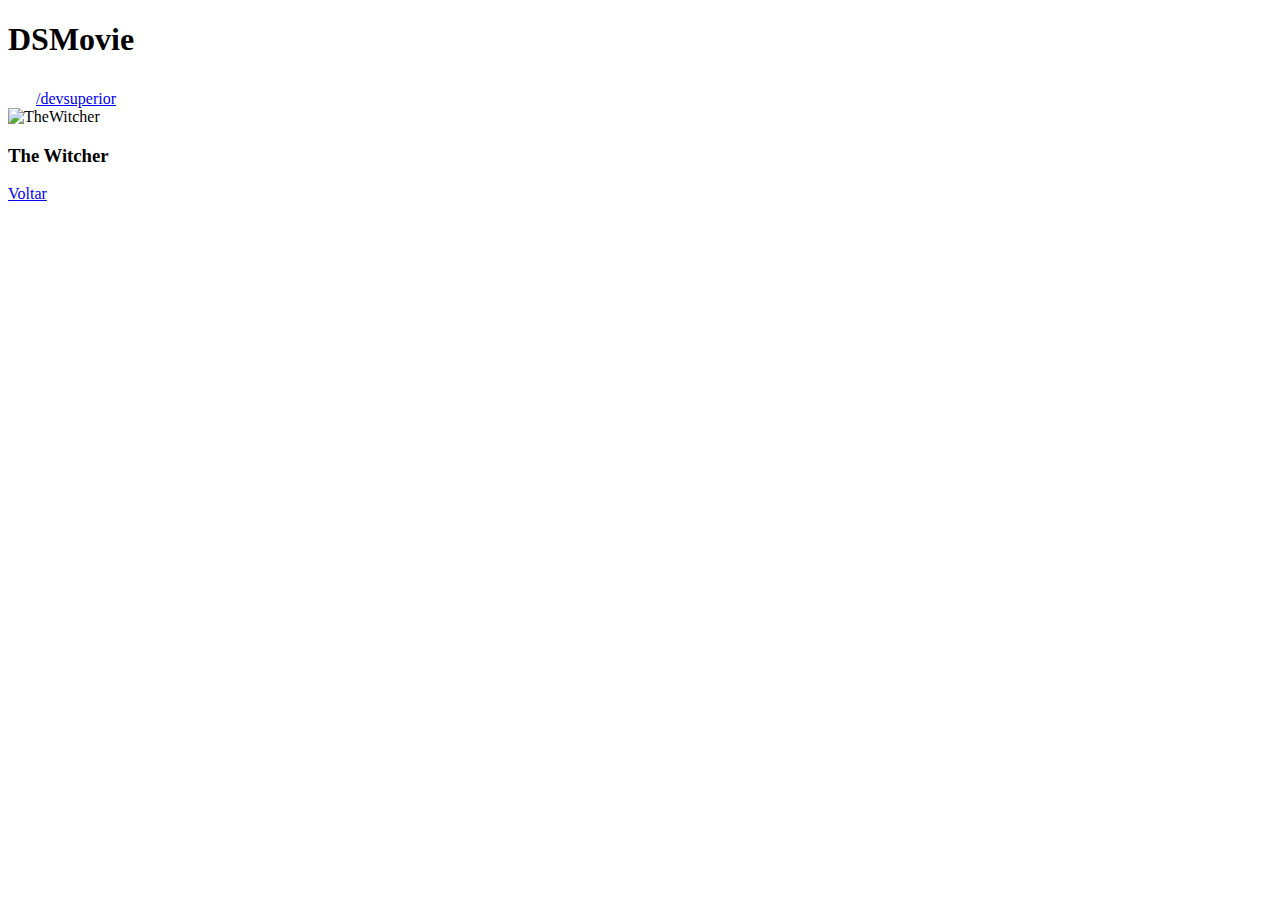
==== form.html @ 0297cc96 "Formulário PARTE 1" ====
<!DOCTYPE html>
<html lang="en">

<head>
    <meta charset="UTF-8">
    <meta http-equiv="X-UA-Compatible" content="IE=edge">
    <meta name="viewport" content="width=device-width, initial-scale=1.0">
    <title>Projeto DSMovie</title>

    <link href="https://cdn.jsdelivr.net/npm/bootstrap@5.1.3/dist/css/bootstrap.min.css" rel="stylesheet"
        integrity="sha384-1BmE4kWBq78iYhFldvKuhfTAU6auU8tT94WrHftjDbrCEXSU1oBoqyl2QvZ6jIW3" crossorigin="anonymous">


    <link rel="stylesheet" href="css/styles.css">
</head>

<body>
    <header>
        <nav class="container">
            <h1>DSMovie</h1>
            <div class="dsmovie-contact-container">
                <img src="img/github.svg" alt="logoGithub">
                <a href="https://github.com/LucianaGonSilva">/devsuperior</a>
            </div>
        </nav>
    </header>

    <main>
        <section id="dsmovie-form-section">

            <div class="container dsmovie-form-container">

                <div>
                    <div class="dsmovie-card">
                        <img src="https://www.themoviedb.org/t/p/w533_and_h300_bestv2/jBJWaqoSCiARWtfV0GlqHrcdidd.jpg"
                            alt="TheWitcher">
                        <div class="dsmovie-card-description">
                            <h3>The Witcher</h3>
                            <a class="dsmovie-btn" href="index.html">Voltar</a>
                        </div>
                    </div>
                </div>

            </div>

        </section>
    </main>

</body>

</html>
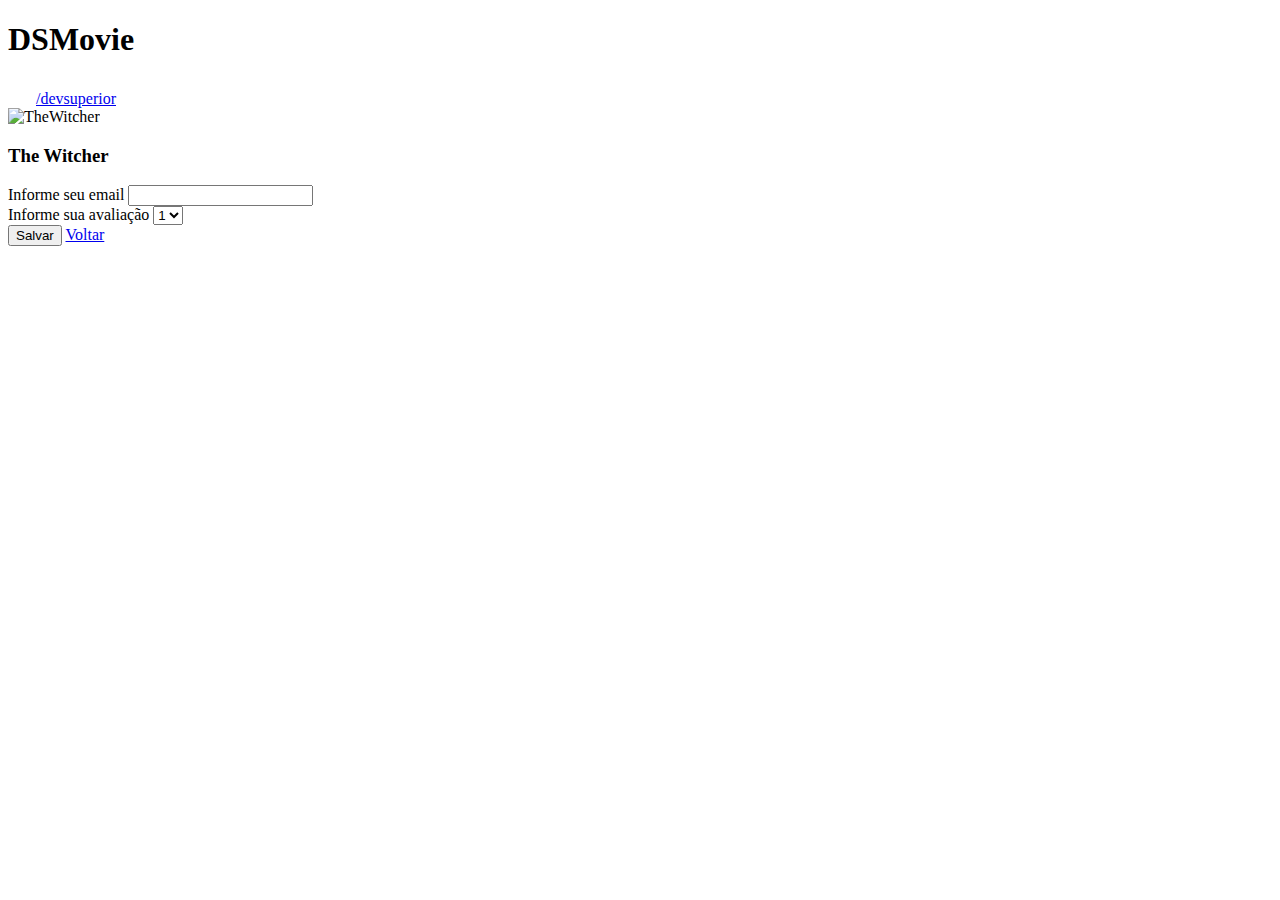
==== commit d42cf826: "Formulário PARTE 2" ====
--- a/form.html
+++ b/form.html
@@ -33,10 +33,34 @@
                 <div>
                     <div class="dsmovie-card">
                         <img src="https://www.themoviedb.org/t/p/w533_and_h300_bestv2/jBJWaqoSCiARWtfV0GlqHrcdidd.jpg"
-                            alt="TheWitcher">
-                        <div class="dsmovie-card-description">
+                            alt="TheWitcher"
+                            />
+                        <div class="dsmovie-form-description">
                             <h3>The Witcher</h3>
-                            <a class="dsmovie-btn" href="index.html">Voltar</a>
+                            <form class="dsmovie-form"> 
+                                <div class="form-group dsmovie-form-group">
+                                    <label for="email">Informe seu email</label>
+                                    <input class="form-control" type="email" id="email">
+                                </div>
+
+                                <div class="form-group dsmovie-form-group">
+                                    <label for="score">Informe sua avaliação</label> 
+                                    <select class="form-control" name="score" id="score">
+                                        <option value="1">1</option>
+                                        <option value="2">2</option>
+                                        <option value="3">3</option>
+                                        <option value="4">4</option>
+                                        <option value="5">5</option>
+                                    </select>                                  
+                                </div>
+                                <div class="dsmovie-form-btn-container">
+                                    <button class="dsmovie-btn" type="submit">Salvar</button>
+                                    <a class="dsmovie-btn" href="index.html">Voltar</a>
+                                </div>
+                            </form>
+
+
+                            
                         </div>
                     </div>
                 </div>
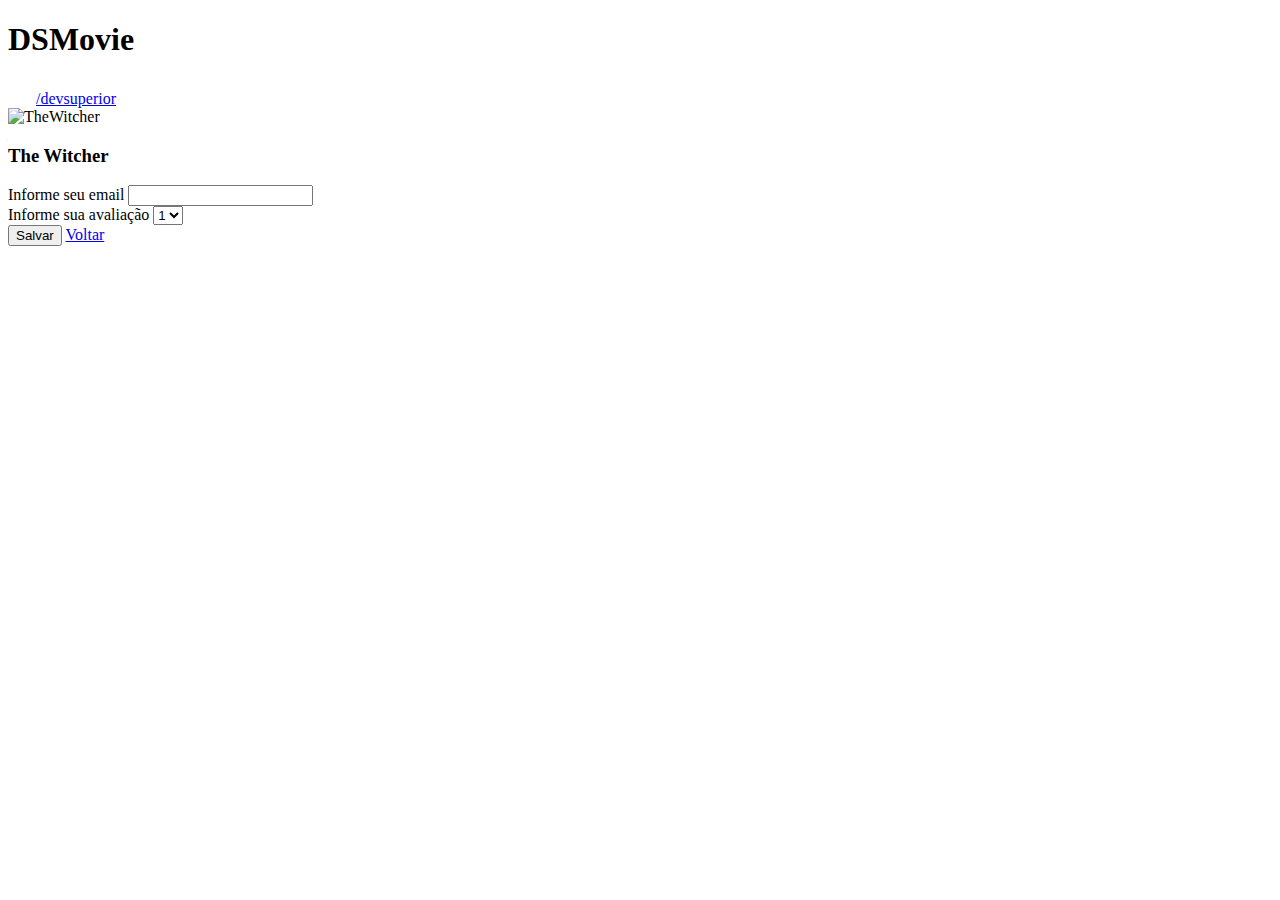
==== commit a6606f65: "Correções2 html" ====
--- a/form.html
+++ b/form.html
@@ -11,7 +11,7 @@
         integrity="sha384-1BmE4kWBq78iYhFldvKuhfTAU6auU8tT94WrHftjDbrCEXSU1oBoqyl2QvZ6jIW3" crossorigin="anonymous">
 
 
-    <link rel="stylesheet" href="css/styles.css">
+    <link rel="stylesheet" href="css/styles.css"/>
 </head>
 
 <body>
